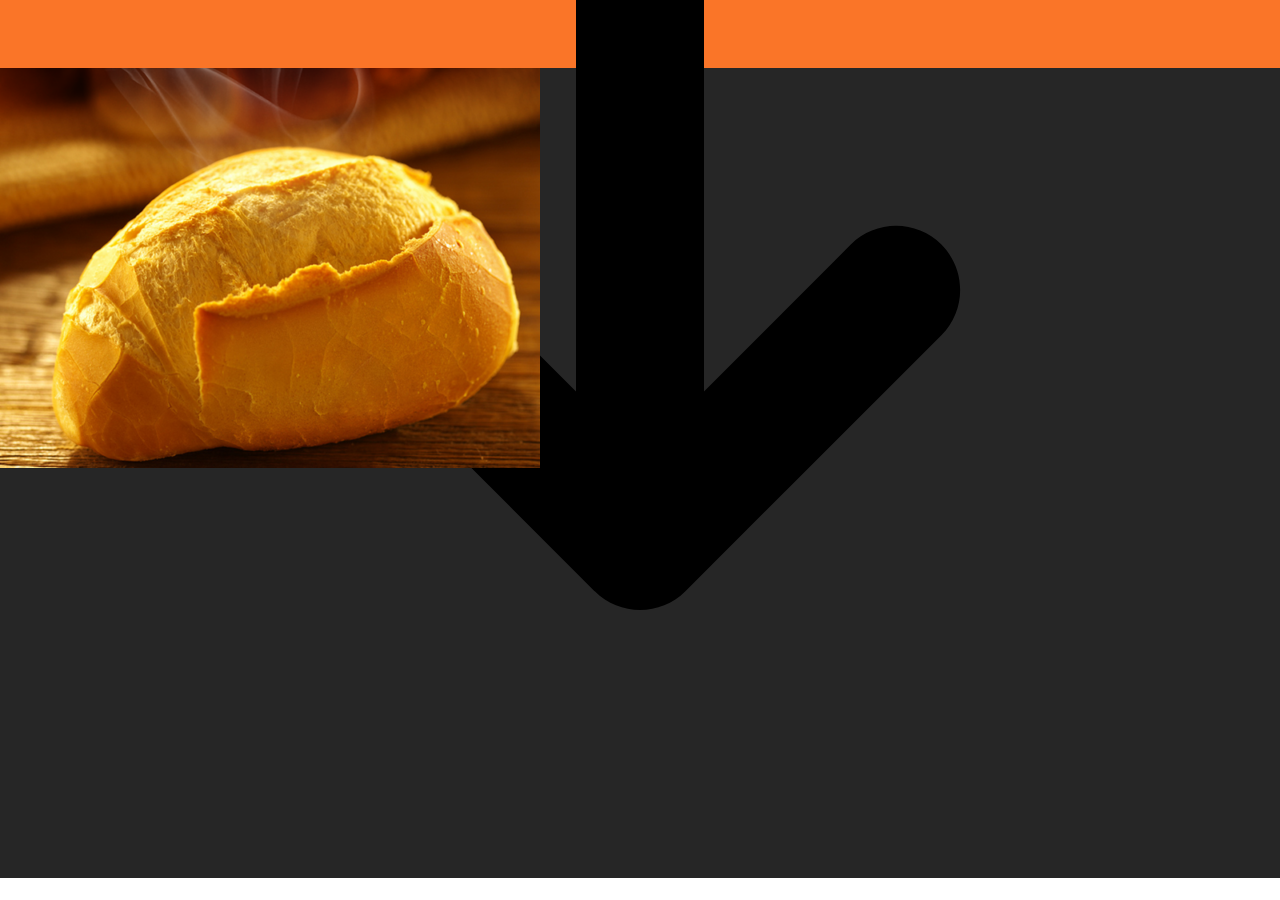
==== index.html @ 9b9eba7d "Seja show" ====
<!DOCTYPE html>
<html lang="pt-br">
    <head>
        <title>Padoca Mágica</title>
        <meta charset="UTF-8">
        <meta name="viewport" content="width=device-width, initial-scale=1.0">
        <link rel="stylesheet" href="./CSS/home.css">
    </head>
    <body>
        <header id="header" class="header">
            <img src="assets/icons/seta.svg" alt="Logo da Padoca">

            <nav class="navigation">
                <a href="">Inicio</a>
                <a href="">Sobre</a>
                <a href="">Como Chegar</a>
                <a href="">Cardápio</a>
            </nav>
        </header>

    <main id="content" class="content">
    <section id="hero" class="hero">
        <img src="assets/img/heroImage.png" alt="Pão quentinho">




    </section>

</main>


    </body>
</html>
---- CSS/home.css ----
@import url(layout.css);

/* crie o arquivo "variables.css" 
O bloco :root inteiro w colocado nele

Renomeie o Style.css para "Layout.css"

em layout.css para "layout.css"

em home.css importe layout.css*/

.hero{

background-color: var(--cor-do-texto-secundario);

height: 90vh;


}
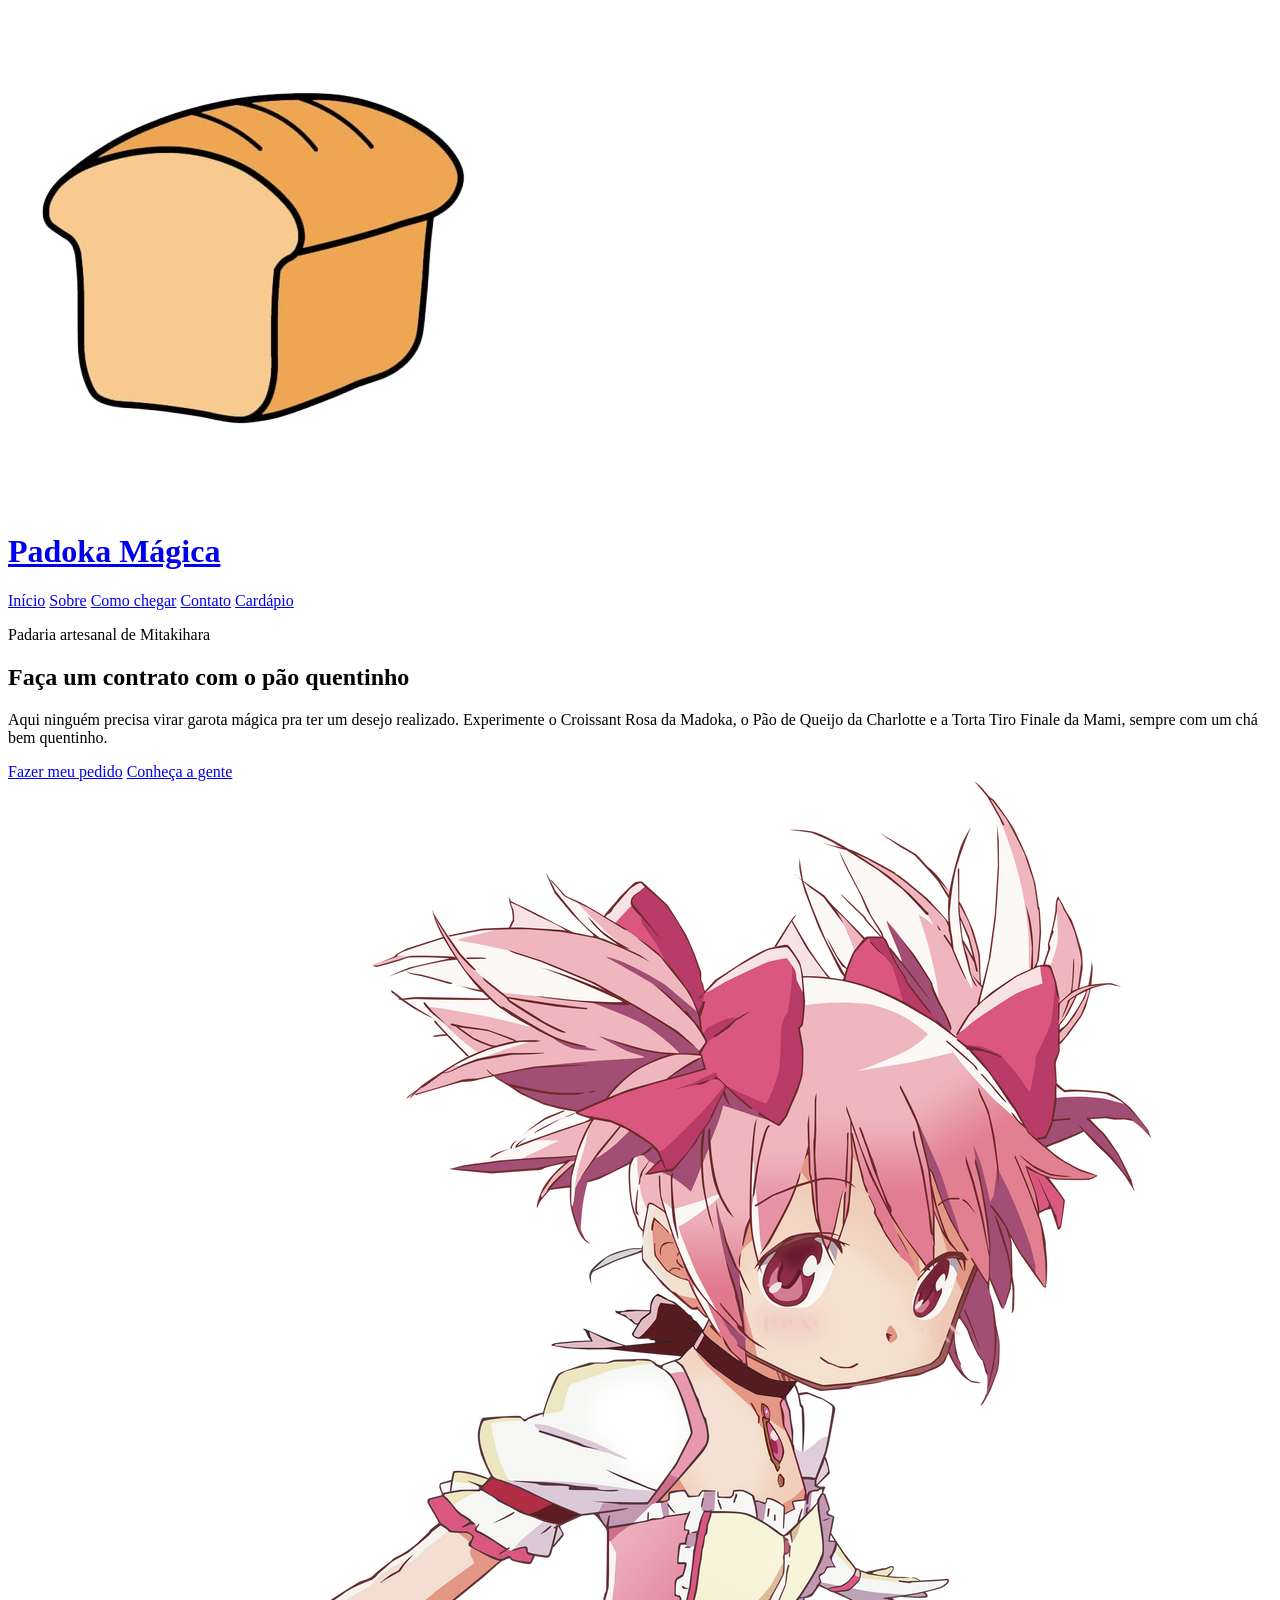
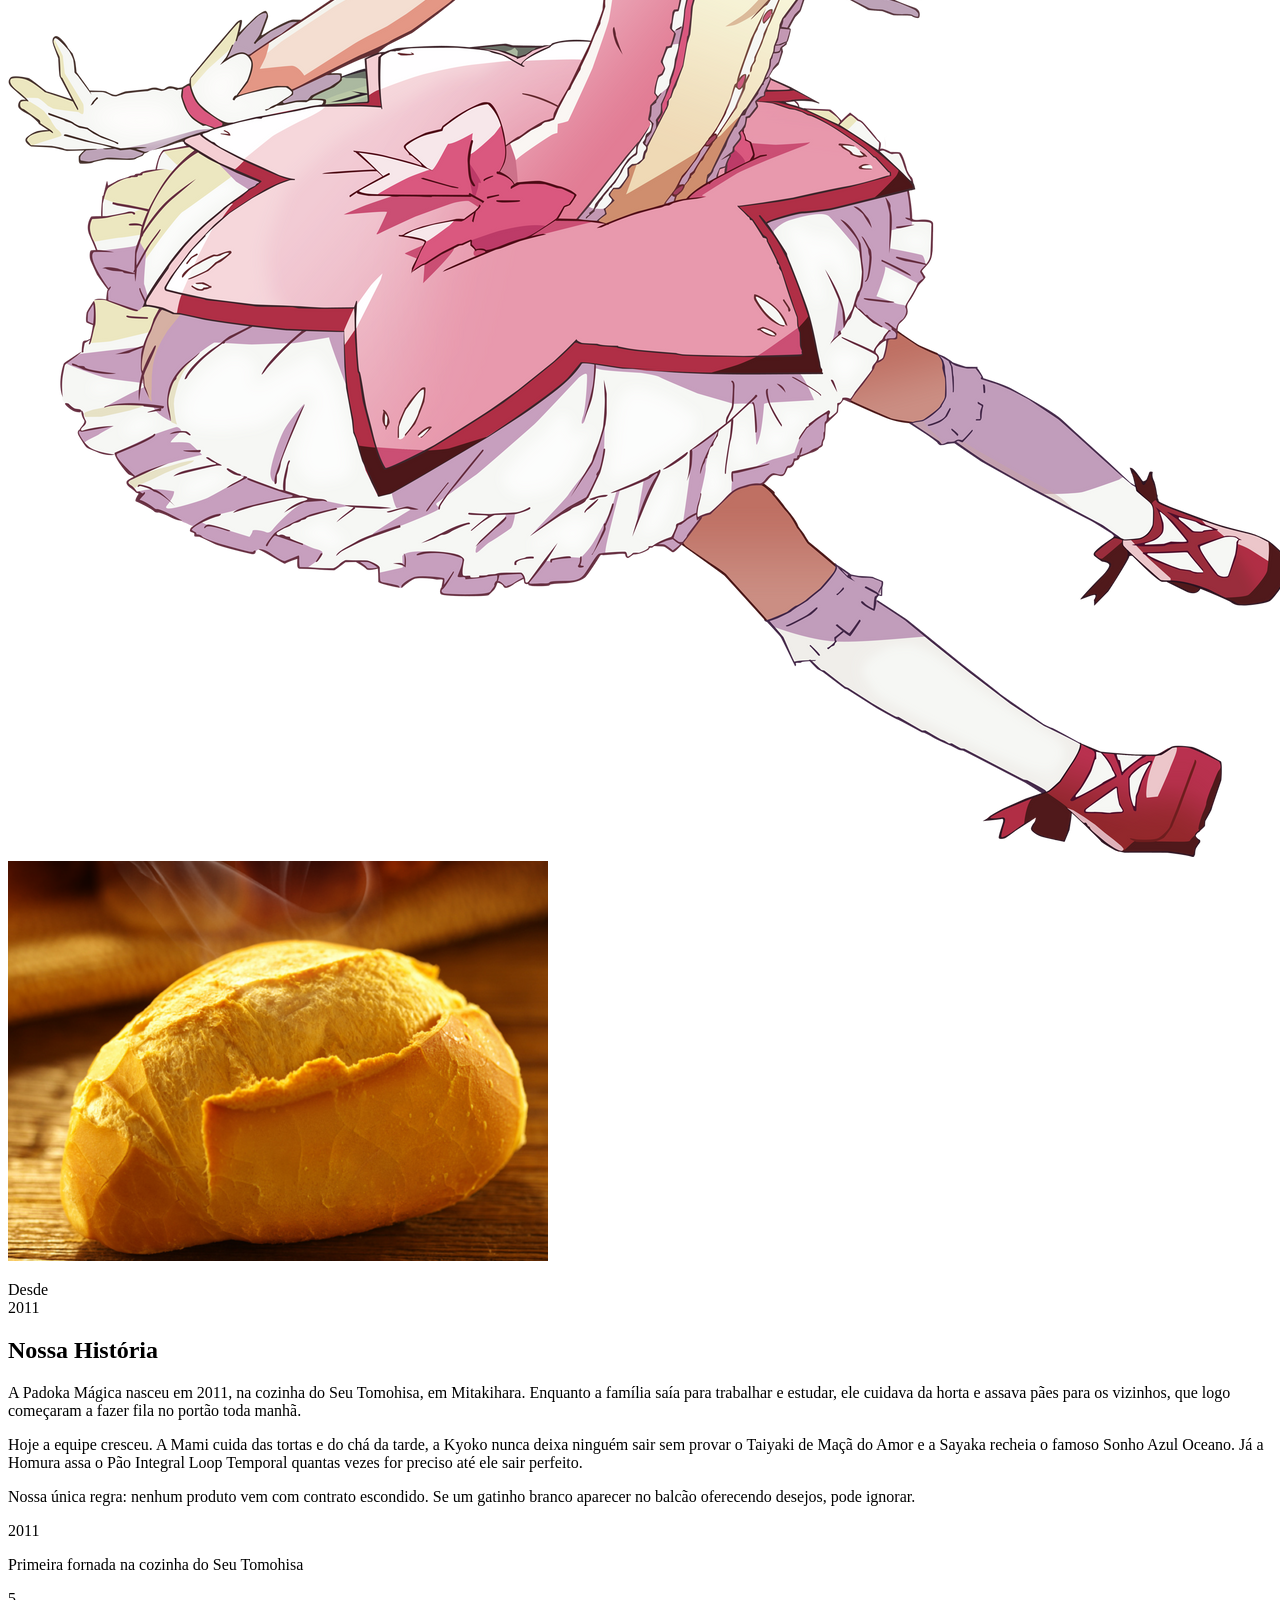
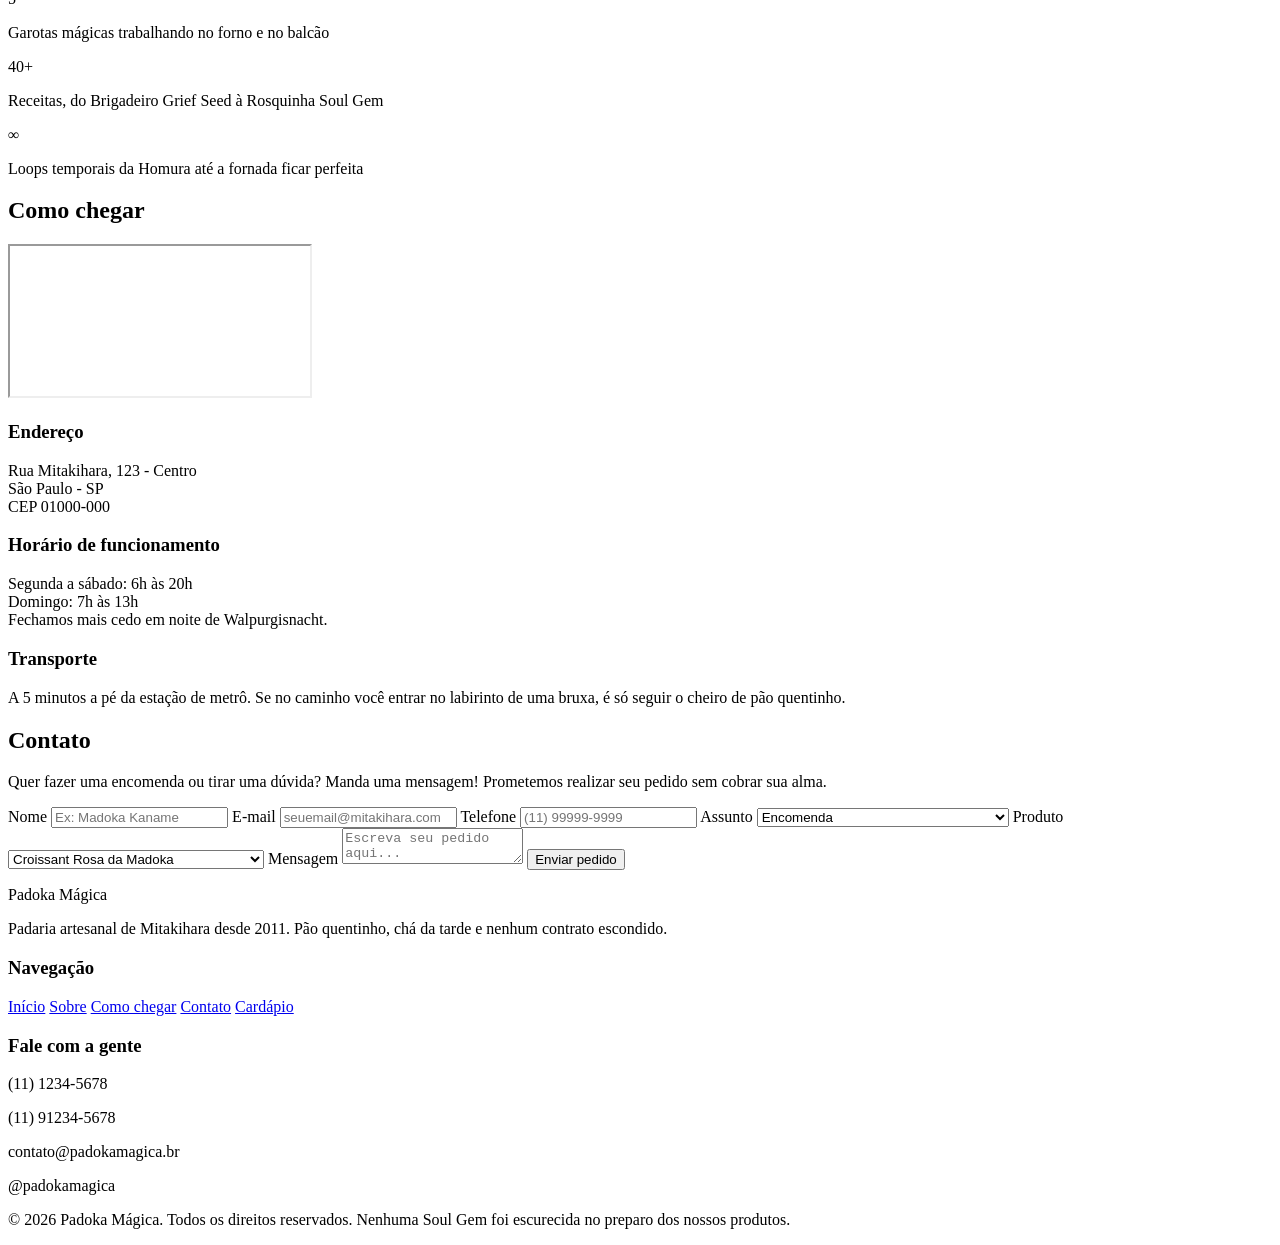
==== commit 1f7279a8: "olha a musica" ====
--- a/index.html
+++ b/index.html
@@ -1,34 +1,269 @@
-<!DOCTYPE html>
-<html lang="pt-br">
-    <head>
-        <title>Padoca Mágica</title>
-        <meta charset="UTF-8">
-        <meta name="viewport" content="width=device-width, initial-scale=1.0">
-        <link rel="stylesheet" href="./CSS/home.css">
-    </head>
-    <body>
-        <header id="header" class="header">
-            <img src="assets/icons/seta.svg" alt="Logo da Padoca">
-
-            <nav class="navigation">
-                <a href="">Inicio</a>
-                <a href="">Sobre</a>
-                <a href="">Como Chegar</a>
-                <a href="">Cardápio</a>
-            </nav>
-        </header>
+<!doctype html>
+
+<html lang="pt-BR">
+
+  <head>
+
+    <meta charset="UTF-8" />
+    <meta name="viewport" content="width=device-width, initial-scale=1.0" />
+    
+    <title>Padoka Mágica</title>
+
+    <link rel="stylesheet" href="./css/home.css" />
+
+    <link
+      rel="shortcut icon"
+      href="assets/img/LogoImage.png"
+      type="image/png" />
+    
+
+     
+  </head>
+
+  <body>
+
+   
+    <header id="header" class="header">
+      <a href="./index.html#hero" class="logoContainer">
+        <img src="./assets/img/LogoImage.png" alt="Logo da Padoka Mágica" />
+        <h1>Padoka Mágica</h1>
+      </a>
+
+      <nav class="navigation">
+        <a href="./index.html#hero">Início</a>
+        <a href="./index.html#historia">Sobre</a>
+        <a href="./index.html#comoChegar">Como chegar</a>
+        <a href="./index.html#contato">Contato</a>
+        <a href="./cardapio.html">Cardápio</a>
+      </nav>
+    </header>
 
     <main id="content" class="content">
-    <section id="hero" class="hero">
-        <img src="assets/img/heroImage.png" alt="Pão quentinho">
-
-
-
-
-    </section>
-
-</main>
-
-
-    </body>
-</html>
+
+
+
+
+
+      <section id="hero" class="hero">
+        <div class="heroTexto">
+          <p class="heroTag">Padaria artesanal de Mitakihara</p>
+          <h1 class="heroTitulo">Faça um contrato com o pão quentinho</h1>
+          <p class="heroSubtitulo">
+            Aqui ninguém precisa virar garota mágica pra ter um desejo
+            realizado. Experimente o Croissant Rosa da Madoka, o Pão de Queijo
+            da Charlotte e a Torta Tiro Finale da Mami, sempre com um chá bem
+            quentinho.
+          </p>
+          <div class="heroBotoes">
+            <a href="#contato" class="botao">Fazer meu pedido</a>
+            <a href="#historia" class="botao botaoSecundario">
+              Conheça a gente
+            </a>
+          </div>
+        </div>
+
+        <div class="heroImagem">
+          <div class="circulo">
+            <img src="./assets/img/Madoka.png" alt="Madoka" class="madoka" />
+            <img
+              src="./assets/img/heroImage.png"
+              alt="Pão Quentinho"
+              class="pao" />
+          </div>
+          <p class="selo">Desde<br />2011</p>
+        </div>
+      </section>
+
+     
+      <section id="historia" class="historia">
+        <h2 class="tituloSecao">Nossa História</h2>
+        <div class="historiaConteudo">
+          <div class="historiaTexto">
+            <p>
+              A Padoka Mágica nasceu em 2011, na cozinha do Seu Tomohisa, em
+              Mitakihara. Enquanto a família saía para trabalhar e estudar, ele
+              cuidava da horta e assava pães para os vizinhos, que logo
+              começaram a fazer fila no portão toda manhã.
+            </p>
+            <p>
+              Hoje a equipe cresceu. A Mami cuida das tortas e do chá da tarde,
+              a Kyoko nunca deixa ninguém sair sem provar o Taiyaki de Maçã do
+              Amor e a Sayaka recheia o famoso Sonho Azul Oceano. Já a Homura
+              assa o Pão Integral Loop Temporal quantas vezes for preciso até
+              ele sair perfeito.
+            </p>
+            <p>
+              Nossa única regra: nenhum produto vem com contrato escondido. Se
+              um gatinho branco aparecer no balcão oferecendo desejos, pode
+              ignorar.
+            </p>
+          </div>
+
+          <div class="historiaCards">
+            <div class="card">
+              <span class="cardNumero">2011</span>
+              <p>Primeira fornada na cozinha do Seu Tomohisa</p>
+            </div>
+            <div class="card cardAzul">
+              <span class="cardNumero">5</span>
+              <p>Garotas mágicas trabalhando no forno e no balcão</p>
+            </div>
+            <div class="card cardAmarelo">
+              <span class="cardNumero">40+</span>
+              <p>Receitas, do Brigadeiro Grief Seed à Rosquinha Soul Gem</p>
+            </div>
+            <div class="card">
+              <span class="cardNumero">∞</span>
+              <p>Loops temporais da Homura até a fornada ficar perfeita</p>
+            </div>
+          </div>
+        </div>
+      </section>
+
+     
+      <section id="comoChegar" class="comoChegar">
+        <h2 class="tituloSecao">Como chegar</h2>
+        <div class="comoChegarConteudo">
+          <div class="mapa">
+            <iframe
+              src="https://maps.google.com/maps?q=Pra%C3%A7a%20da%20S%C3%A9%2C%20S%C3%A3o%20Paulo&z=15&output=embed"
+              loading="lazy"
+              title="Mapa da Padoka Mágica"></iframe>
+          </div>
+          <div class="infoEndereco">
+            <h3>Endereço</h3>
+            <p>
+              Rua Mitakihara, 123 - Centro<br />São Paulo - SP<br />CEP
+              01000-000
+            </p>
+
+            <h3>Horário de funcionamento</h3>
+            <p>
+              Segunda a sábado: 6h às 20h<br />Domingo: 7h às 13h<br />Fechamos
+              mais cedo em noite de Walpurgisnacht.
+            </p>
+
+            <h3>Transporte</h3>
+            <p>
+              A 5 minutos a pé da estação de metrô. Se no caminho você entrar no
+              labirinto de uma bruxa, é só seguir o cheiro de pão quentinho.
+            </p>
+          </div>
+        </div>
+      </section>
+
+      
+      <section id="contato" class="contato">
+        <h2 class="tituloSecao">Contato</h2>
+        <p class="contatoTexto">
+          Quer fazer uma encomenda ou tirar uma dúvida? Manda uma mensagem!
+          Prometemos realizar seu pedido sem cobrar sua alma.
+        </p>
+
+        <form id="formContato" class="formulario" action="#">
+          <label for="nome">Nome</label>
+          <input
+            type="text"
+            id="nome"
+            name="nome"
+            placeholder="Ex: Madoka Kaname"
+            required />
+
+          <label for="email">E-mail</label>
+          <input
+            type="email"
+            id="email"
+            name="email"
+            placeholder="seuemail@mitakihara.com"
+            required />
+
+          <label for="telefone">Telefone</label>
+          <input
+            type="tel"
+            id="telefone"
+            name="telefone"
+            placeholder="(11) 99999-9999" />
+
+          <label for="assunto">Assunto</label>
+          <select id="assunto" name="assunto">
+            <option value="encomenda">Encomenda</option>
+            <option value="duvida">Dúvida</option>
+            <option value="elogio">Elogio</option>
+            <option value="desejo">Fazer um desejo (não recomendamos)</option>
+          </select>
+
+          <label for="produto">Produto</label>
+          <select id="produto" name="produto">
+            <option value="croissant">Croissant Rosa da Madoka</option>
+            <option value="paoQueijo">Pão de Queijo da Charlotte</option>
+            <option value="torta">Torta Tiro Finale da Mami</option>
+            <option value="taiyaki">Taiyaki de Maçã do Amor da Kyoko</option>
+            <option value="sonho">Sonho Azul Oceano da Sayaka</option>
+            <option value="integral">
+              Pão Integral Loop Temporal da Homura
+            </option>
+            <option value="rosquinha">Rosquinha Soul Gem</option>
+            <option value="brigadeiro">Brigadeiro Grief Seed</option>
+            <option value="cafe">Café Walpurgisnacht (extra forte)</option>
+          </select>
+
+          <label for="mensagem">Mensagem</label>
+          <textarea
+            id="mensagem"
+            name="mensagem"
+            placeholder="Escreva seu pedido aqui..."
+            required></textarea>
+
+          <button type="submit" class="botao botaoEnviar">Enviar pedido</button>
+        </form>
+      </section>
+    </main>
+
+    <footer id="footer" class="footer">
+      <div class="footerContainer">
+        <div class="footerColuna">
+          <p class="footerLogo">Padoka Mágica</p>
+          <p>
+            Padaria artesanal de Mitakihara desde 2011. Pão quentinho, chá da
+            tarde e nenhum contrato escondido.
+          </p>
+        </div>
+
+
+
+        <div class="footerColuna">
+          <h3>Navegação</h3>
+          <a href="./index.html#hero">Início</a>
+          <a href="./index.html#historia">Sobre</a>
+          <a href="./index.html#comoChegar">Como chegar</a>
+          <a href="./index.html#contato">Contato</a>
+          <a href="./cardapio.html">Cardápio</a>
+        </div>
+
+
+
+        <div class="footerColuna">
+          <h3>Fale com a gente</h3>
+          <p>(11) 1234-5678</p>
+          <p>(11) 91234-5678</p>
+          <p>contato@padokamagica.br</p>
+          <p>@padokamagica</p>
+        </div>
+
+
+      </div>
+
+      <div class="copyright">
+        <p>
+          &copy; 2026 Padoka Mágica. Todos os direitos reservados. Nenhuma Soul
+          Gem foi escurecida no preparo dos nossos produtos.
+        </p>
+      </div>
+
+
+      
+     <iframe hidden width="100%" height="100" src="assets/padoka.mp3" frameborder="0" scrolling="no"></iframe>
+
+    </footer>
+  </body>
+</html>
